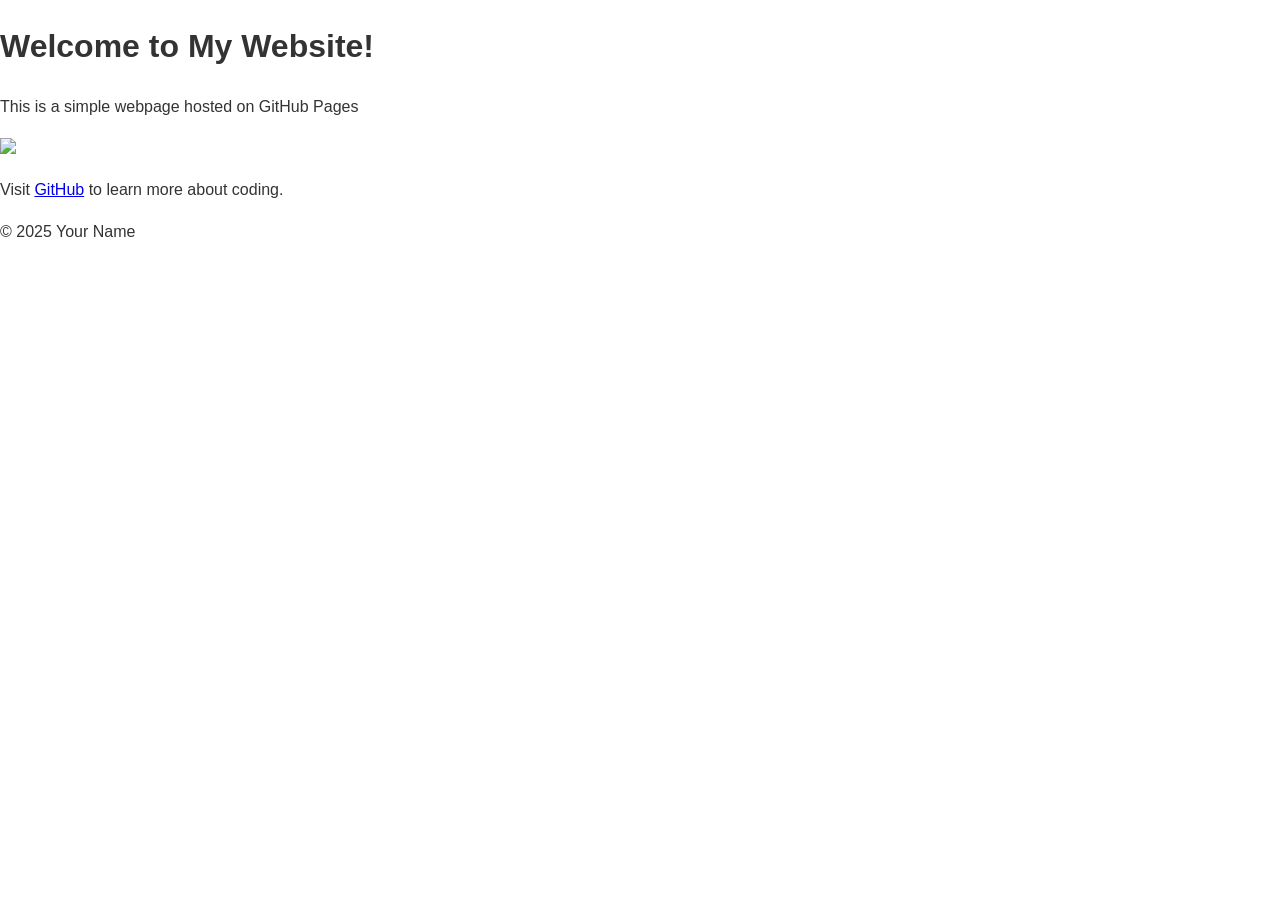
==== index.html @ 7c1e475e "Update index.html" ====
<!DOCTYPE html>
<html lang="en">
<head>
 <meta charset="UTF-8">
 <meta name="viewport" content="width=device-width, initial-scale=1.0">
 <title>Sibusiso Ndebele GitHub Page</title>
 <link rel="stylesheet" href="styles.css">
</head>
<body>
 <header>
 <h1>Welcome to My Website!</h1>
 </header>
 <main>
 <p>This is a simple webpage hosted on GitHub Pages </p>
 <img src="https://photos.app.goo.gl/gW9kxKVWtBGKmTBo6">
 <p>Visit <a href="https://github.com">GitHub</a> to learn more about coding.</p>
 </main>
 <footer>
 <p>&copy; 2025 Your Name</p>
 </footer>
</body>
</html>
---- styles.css ----
body {
            font-family: Arial, sans-serif;
            margin: 0;
            padding: 0;
            line-height: 1.6;
            color: #333;
        }
        nav {
            background: #333;
            color: #fff;
            padding: 1rem 0;
            text-align: center;
        }
        nav a {
            color: #fff;
            text-decoration: none;
            margin: 0 1rem;
            padding: 0.5rem 1rem;
        }
        nav a:hover {
            background: #555;
            border-radius: 5px;
        }
        .container {
            padding: 2rem;
            max-width: 800px;
            margin: auto;
        }
        h1, h2 {
            color: #333;
        }
        #about, #contact {
            padding-top: 50px; /* Offset for fixed header/nav */
            margin-top: -50px; /* Helps when linking to the anchor */
        }
        .contact-info p {
            margin: 0.5rem 0;
        }
    </style>
</head>
<body>

    <nav>
        <a href="#home">Home</a>
        <a href="#about">About</a>
        <a href="#contact">Contact</a>
    </nav>

    <div class="container">
        <section id="home">
            <h1>Welcome to my simple GitHub webpage</h1>
            <p>This is the home section of the website. Use the navigation bar above to jump to the About and Contact sections.</p>
        </section>

        <section id="about">
            <h2>About Us</h2>
        </section>

        <section id="contact">
            <h2>Contact Us</h2>
            <div class="contact-info">
                <p><strong>Email:</strong> <a href="mailto:info@example.com">info@example.com</a></p>
                <p><strong>Phone:</strong> <a href="tel:+1234567890">+1234567890</a></p>
                <p><strong>Address:</strong> 123 Main Street, City, Country</p>
            </div>
        </section>
    </div>

</body>
</html>
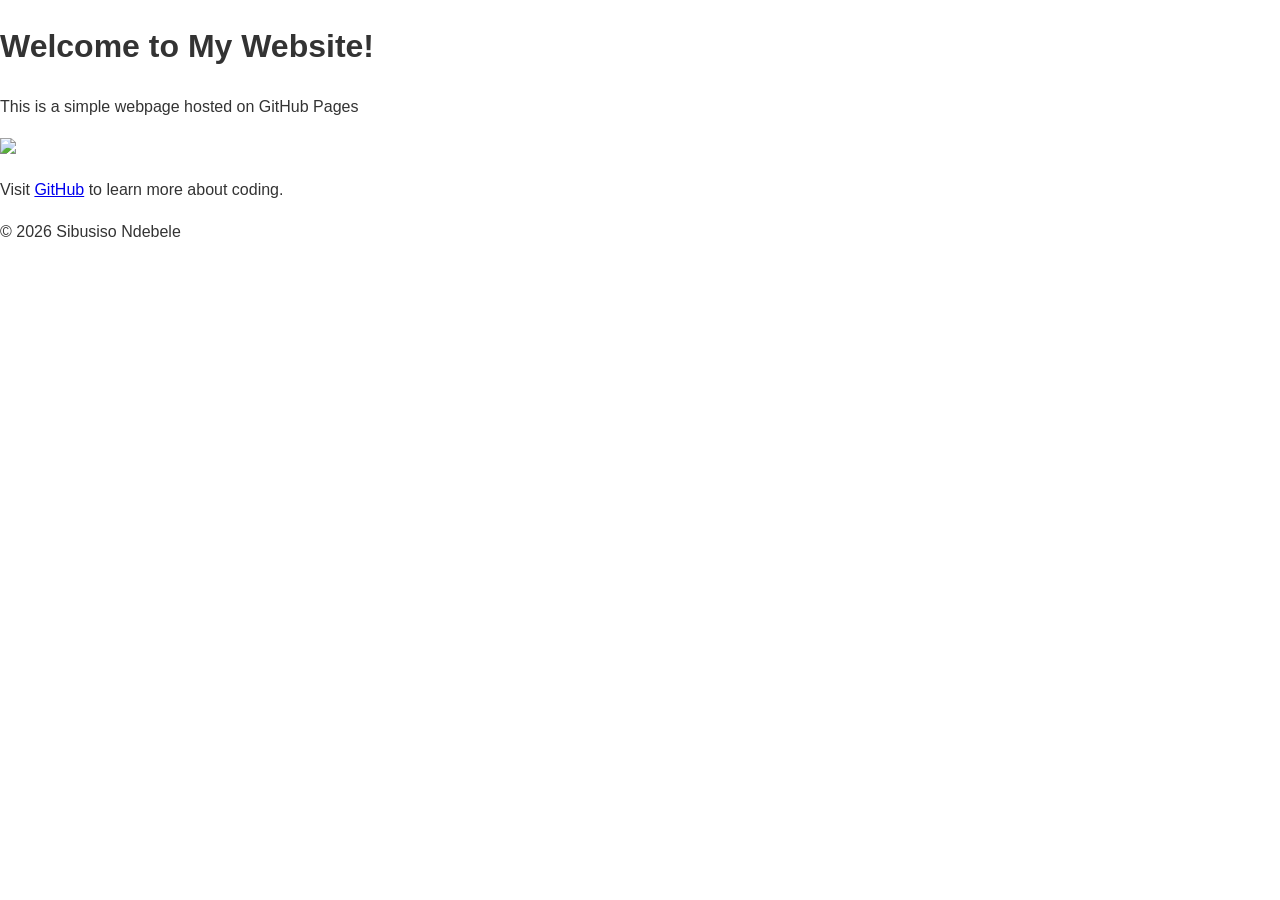
==== commit 193011cb: "Update index.html" ====
--- a/index.html
+++ b/index.html
@@ -13,10 +13,10 @@
  <main>
  <p>This is a simple webpage hosted on GitHub Pages </p>
  <img src="https://photos.app.goo.gl/gW9kxKVWtBGKmTBo6">
- <p>Visit <a href="https://github.com">GitHub</a> to learn more about coding.</p>
+ <p>Visit <a href="https://github.com/sibusisondebele/cse25-309">GitHub</a> to learn more about coding.</p>
  </main>
  <footer>
- <p>&copy; 2025 Your Name</p>
+ <p>&copy; 2026 Sibusiso Ndebele </p>
  </footer>
 </body>
 </html>
